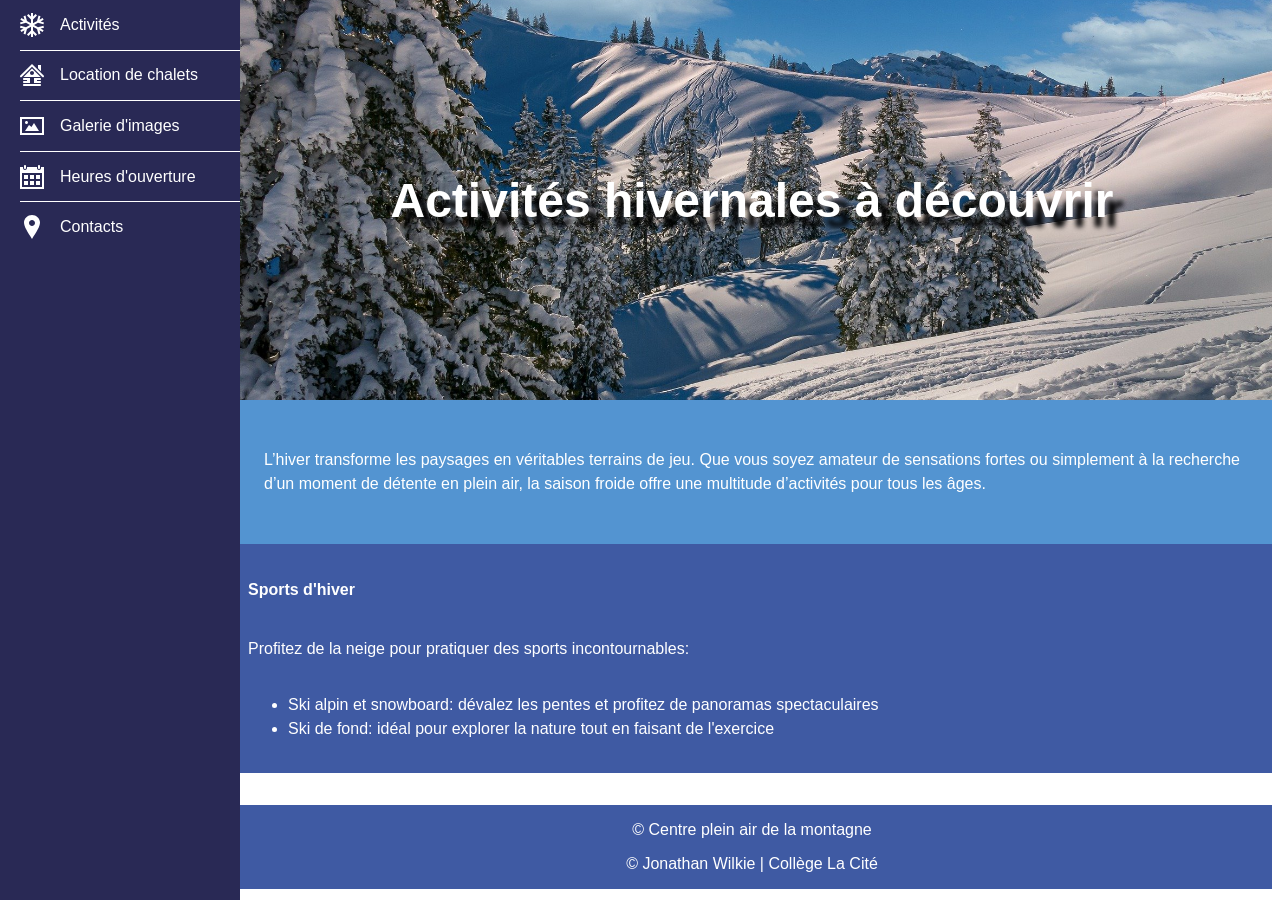
==== activites.html @ 24dcc8c6 "Ajout de la page 'Activités'" ====
<!doctype html>
<html lang="en">
  <head>
    <meta charset="UTF-8" />
    <meta name="viewport" content="width=device-width, initial-scale=1.0" />
    <title>Activités</title>

    <link rel="stylesheet" href="./css/style.css" />
  </head>
  <body>
    <div id="aside"></div>

    <div class="conteneur-main">
      <header>
        <h1>Activités hivernales à découvrir</h1>
      </header>

      <main>
        <div class="row intro-para">
          <p>
            L’hiver transforme les paysages en véritables terrains de jeu. Que
            vous soyez amateur de sensations fortes ou simplement à la recherche
            d’un moment de détente en plein air, la saison froide offre une
            multitude d’activités pour tous les âges.
          </p>
        </div>

        <div class="row sport-presentation">
            <div class="col">
                <h4>Sports d'hiver</h4>

                <p>Profitez de la neige pour pratiquer des sports incontournables: </p>
                <ul>
                    <li>
                        <span class="nom-sport">Ski alpin et snowboard: </span>
                        dévalez les pentes et profitez de panoramas spectaculaires
                    </li>
                    <li>
                        <span class="nom-sport">Ski de fond: </span>
                        idéal pour explorer la nature tout en faisant de l'exercice
                    </li>
                </ul>
            </div>
        </div>
      </main>

      <div id="footer"></div>
    </div>

    <script src="./js/global.js"></script>
  </body>
</html>
---- css/style.css ----
:root {
    --couleur-primaire: #292955;
    --couleur-secondaire: #3f5aa3;
    --couleur-tertiaire: #5394d1;
    --couleur-blanche: #ffffff;
    --couleur-noire: #000000;
}

html {
    box-sizing: border-box;
    font-family: "Noto Sans", sans-serif;
    color: #fff;
}

* {
    box-sizing: border-box;
    color: var(--couleur-blanche);
}

body {
    margin-top: 0;
    margin-bottom: 0;
    display: flex;
    flex-direction: column;
    min-height: 100vh;
}

a {
    text-decoration: none;
}

svg {
    fill: var(--couleur-blanche);
}

p {
    text-align: justify;
    line-height: 1.5;
}

img {
    width: 10rem;
    height: 10rem;
    object-fit: cover;
}

header {
    height: 25rem;
    background-image: url("../assets/header-img.jpg");
    background-size: cover;
    background-position: center;
    background-repeat: no-repeat;

    display: flex;
    align-items: center;
    justify-content: center;
    text-align: center;
}

aside {
    background-color: var(--couleur-primaire);
    position: fixed;
    top: 0;
    left: 0;
    height: 100%;
    z-index: 10;
}

aside ul {
    margin-block-start: 0;
    padding-inline-start: 20px;  
}

aside ul li {
    list-style: none;
    padding-top: 0.8rem;
    padding-bottom: 0.8rem;
}

aside ul li:not(:last-child) {
    border-bottom: 1px solid var(--couleur-blanche);
}

aside ul li a {
    display: flex;
    gap: 1rem;
    align-items: center;
}

main {
    flex: 1;
    display: flex;
    flex-direction: column;
}

.col {
    display: flex;
    flex-direction: column;
}

.row {
    display: flex;
}

h1 {
    text-shadow: 10px 10px 5px var(--couleur-noire);
    font-size: 3rem;
}

.annonce {
    display: inline-flex;
    justify-content: space-between;
    width: 100%;
    z-index: 1;
}

.hiver, footer {
    background-color: var(--couleur-secondaire);
}

.hiver, .luge {
    padding: 1.5rem;
}

.luge {
    background-color: var(--couleur-tertiaire);
}

.galerie {
    display: flex;
    flex-wrap: wrap;
    gap: 0.5rem;
    justify-content: center;
    margin-top: 2rem;
    margin-bottom: 2rem;
}

footer {
    padding: 1rem;
    display: flex;
    flex-direction: column;
    align-items: center;
    gap: 1rem;
}

/* activites  */
.intro-para {
    padding: 2rem;
    background-color: var(--couleur-tertiaire);
    color: var(--couleur-blanche);
    text-align: center;
    
}

.sport-presentation {
    background-color: var(--couleur-secondaire);
    padding: 1rem;
    margin-bottom: 2rem;
}

.sport-presentation .col {
    width: 100%;
}

p, ul {
    line-height: 1.5;
}

/* style par defaut (mobile-first) */
@media (max-width: 767px) {

    aside {
        min-width: 4rem;
    }

    aside ul li a span {
        display: none;
    }

    .annonce {
        flex-direction: column;
    }

    .conteneur-main {
        margin-left: 3rem;
        width: calc(100% - 2rem);
        display: flex;
        flex-direction: column;
    }

    .hiver, .luge {
        width: 100%;
    }

    .galerie img {
        width: 100%;
        max-width: 34%;
    }
}

/* style pour les écrans de bureau */
@media (min-width: 768px) {

    aside {
        min-width: 15rem;
    }

    .conteneur-main {
        margin-left: 14rem;
        width: calc(100% - 14rem);
    }

    .hiver, .luge {
        width: 50%;
    }

    .galerie img {
        width: 100%;
        max-width: 20%;
    }
}

/* disposition en vue tablette */
@media (min-width: 768px) and (max-width: 991px) {
    aside {
        min-width: 4rem;
    }

    aside ul li a span {
        display: none;
    }

    .conteneur-main {
        margin-left: 3rem;
        width: calc(100% - 2rem);
    }
}

@media (min-width: 992px) {
    aside ul li:first-child {
        display: none;
    }
}
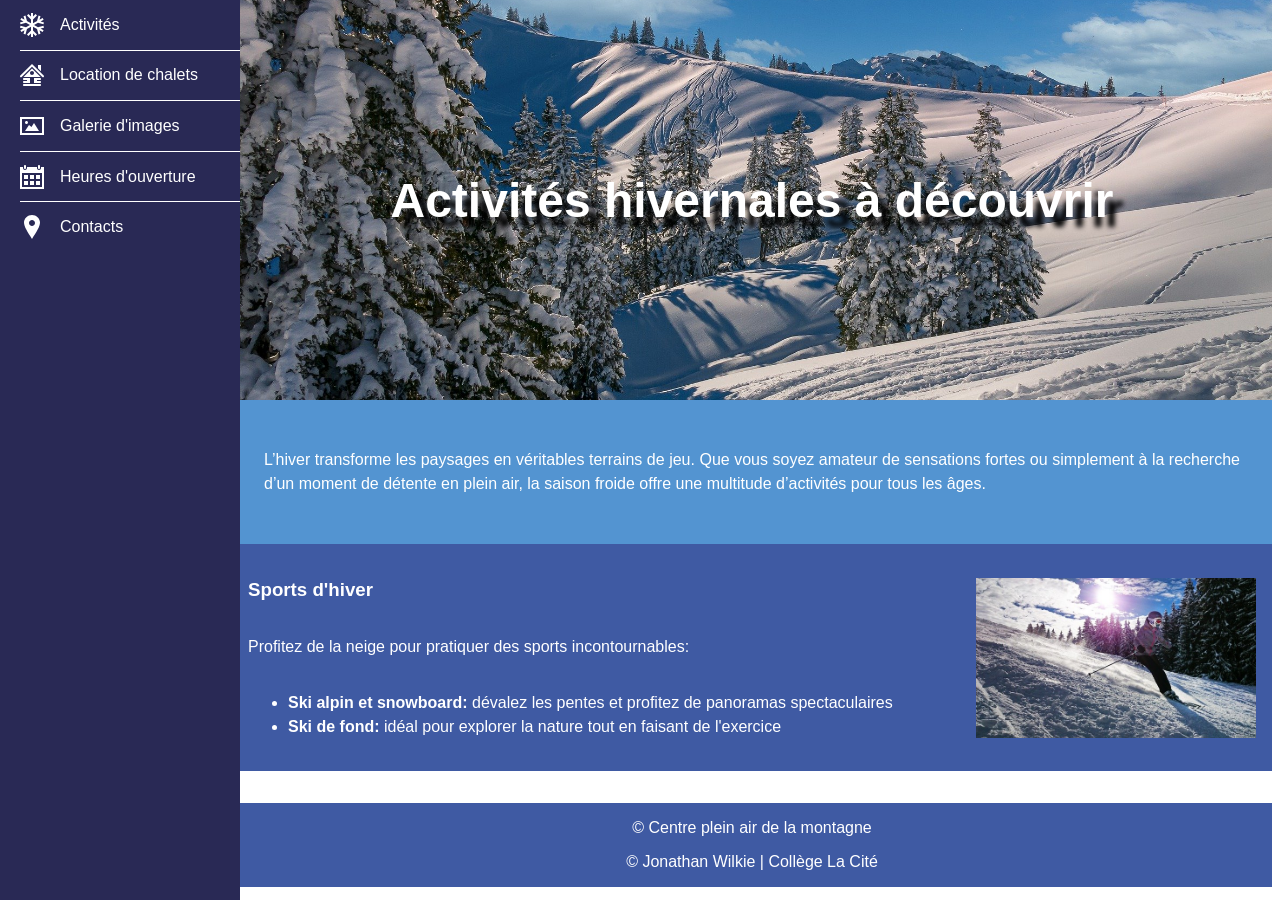
==== commit 98f5d5d3: "amélioration de la page d'accueil" ====
--- a/activites.html
+++ b/activites.html
@@ -26,21 +26,39 @@
         </div>
 
         <div class="row sport-presentation">
+          <div class="row">
             <div class="col">
-                <h4>Sports d'hiver</h4>
+              <h3>Sports d'hiver</h3>
 
-                <p>Profitez de la neige pour pratiquer des sports incontournables: </p>
+              <p>
+                Profitez de la neige pour pratiquer des sports incontournables:
+              </p>
+              <ul>
+                <li>
+                  <span class="nom-sport">Ski alpin et snowboard: </span>
+                  dévalez les pentes et profitez de panoramas spectaculaires
+                </li>
+                <li>
+                  <span class="nom-sport">Ski de fond: </span>
+                  idéal pour explorer la nature tout en faisant de l'exercice
+                </li>
+              </ul>
+            </div>
+
+            <div class="col liste-filante">
                 <ul>
                     <li>
-                        <span class="nom-sport">Ski alpin et snowboard: </span>
-                        dévalez les pentes et profitez de panoramas spectaculaires
+                        <img src="./assets/alpine-ski.jpg" alt="Alpine ski">
                     </li>
                     <li>
-                        <span class="nom-sport">Ski de fond: </span>
-                        idéal pour explorer la nature tout en faisant de l'exercice
+                        <img src="./assets/alpine-ski-2.jpg" alt="Alpine ski">
+                    </li>
+                    <li>
+                        <img src="./assets/lodge.jpg" alt="Alpine ski">
                     </li>
                 </ul>
             </div>
+          </div>
         </div>
       </main>
 
--- a/css/style.css
+++ b/css/style.css
@@ -158,12 +158,81 @@
     margin-bottom: 2rem;
 }
 
-.sport-presentation .col {
-    width: 100%;
-}
-
 p, ul {
     line-height: 1.5;
+}
+
+.nom-sport {
+    font-weight: 600;
+}
+
+.liste-filante {
+    justify-content: center;
+}
+
+.sport-presentation .row {
+    width: 100%;
+}
+
+.sport-presentation .row div.col:first-of-type {
+    width: 75%;
+}
+
+.liste-filante {
+    overflow: hidden;
+    max-width: 20rem;
+}
+
+.liste-filante ul {
+    list-style: none;
+    display: flex;
+    gap: 1rem;
+    animation: slide 12s infinite;
+}
+
+.liste-filante li {
+    flex: 0 0 100%;
+}
+
+.liste-filante img {
+    width: 100%;
+    display: block;
+    transition: transform 0.4s ease;
+    cursor: pointer;
+}
+
+.liste-filante:hover ul {
+    animation-play-state: paused;
+}
+
+.liste-filante img:hover {
+    position: fixed;
+    top: 50%;
+    left: 50%;
+    transform: translate(-50%, -50%) scale(1.6);
+    z-index: 1000;
+    max-width: 80vw;
+    max-height: 80vh;
+    box-shadow: 0 0 25px rgba(0, 0, 0, 0.6);
+    background: var(--couleur-blanche);
+}
+
+.liste-filante img:hover::backdrop {
+    background: rgba(0, 0, 0, 0.6);
+}
+
+@keyframes slide {
+    0%, 30% {
+        transform: translateX(0);
+    }
+
+    33%, 63% {
+        transform: translateX(-100%);
+    }
+
+    66%, 100% {
+        transform: translateX(-200%);
+    }
 }
 
 /* style par defaut (mobile-first) */
